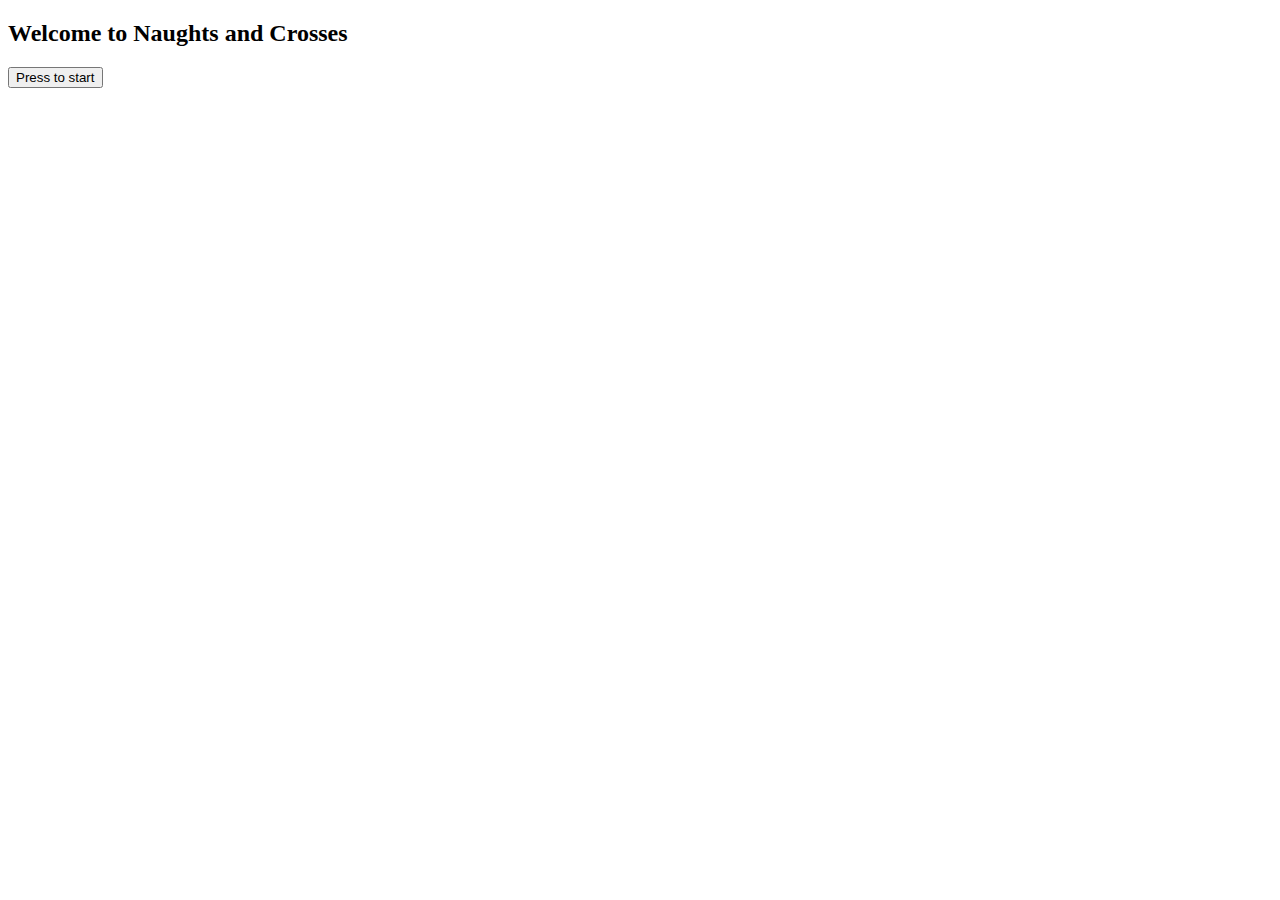
==== templates/index.html @ 5f4ddcdb "main code" ====
<!DOCTYPE html>
<html lang="en">
<head>
    <meta charset="UTF-8">
    <meta http-equiv="X-UA-Compatible" content="IE=edge">
    <meta name="viewport" content="width=device-width, initial-scale=1.0">
    <title>Naughts & Crosses</title>
    <link href="/static/index.css">
</head>
<body>
    
    <h2>Welcome to Naughts and Crosses</h2>
    <button type="button" id="index-btn">Press to start</button>

    <script src="/static/scripts/index.js"></script>
</body>
</html>
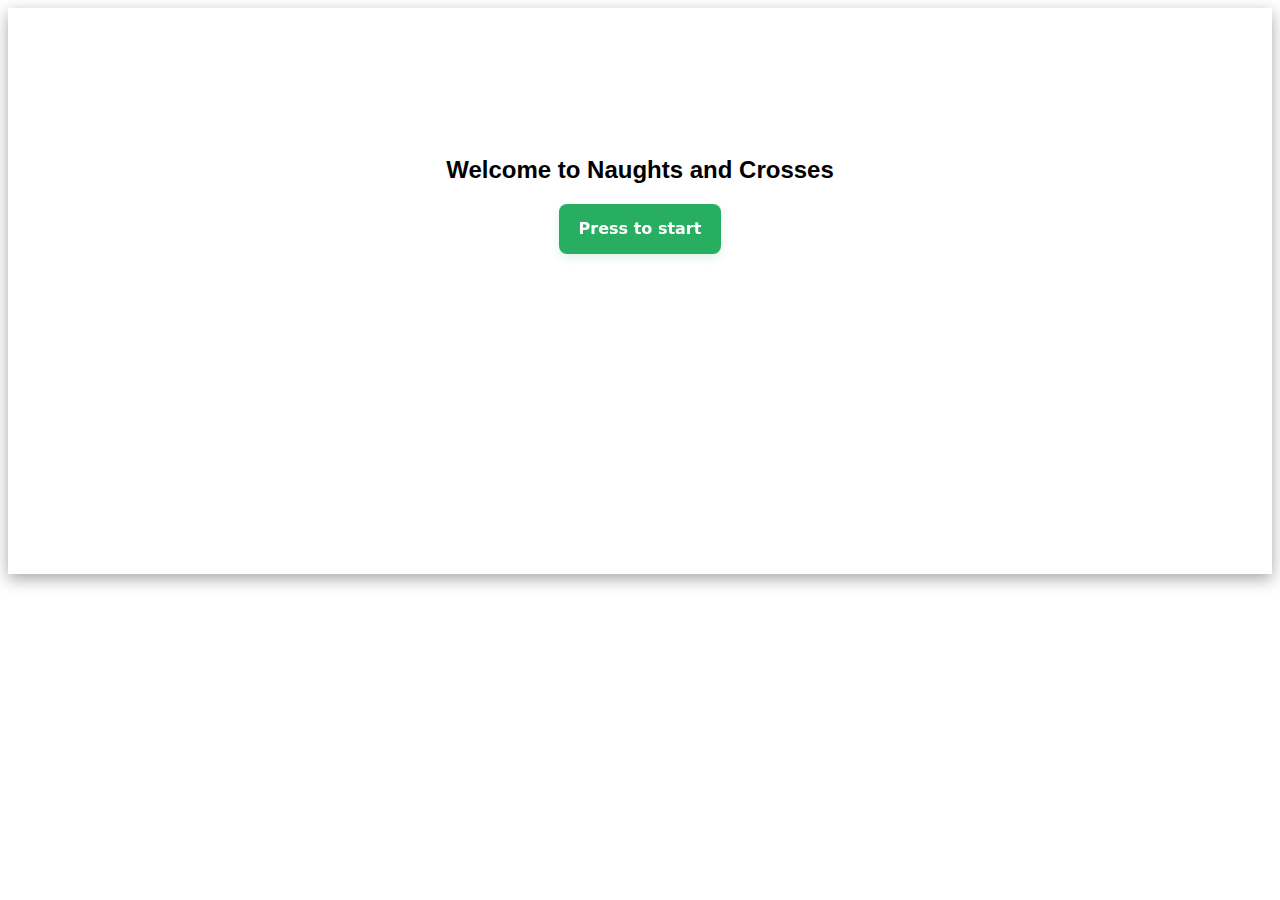
==== commit ff42ff4b: "final commit" ====
--- a/templates/index.html
+++ b/templates/index.html
@@ -5,12 +5,12 @@
     <meta http-equiv="X-UA-Compatible" content="IE=edge">
     <meta name="viewport" content="width=device-width, initial-scale=1.0">
     <title>Naughts & Crosses</title>
-    <link href="/static/index.css">
+    <link lang="css" rel="stylesheet" href="/static/index.css">
 </head>
 <body>
     
     <h2>Welcome to Naughts and Crosses</h2>
-    <button type="button" id="index-btn">Press to start</button>
+    <button type="button" id="index-btn" class="button-68">Press to start</button>
 
     <script src="/static/scripts/index.js"></script>
 </body>
--- a/static/index.css
+++ b/static/index.css
@@ -0,0 +1,54 @@
+body { 
+    font-family: sans-serif;
+    text-align: center;
+    box-shadow: rgba(0, 0, 0, 0.35) 0px 5px 15px;
+    padding: 10% 50px 25%
+}
+
+/* CSS */
+.button-68 {
+  appearance: none;
+  backface-visibility: hidden;
+  background-color: #27ae60;
+  border-radius: 8px;
+  border-style: none;
+  box-shadow: rgba(39, 174, 96, .15) 0 4px 9px;
+  box-sizing: border-box;
+  color: #fff;
+  cursor: pointer;
+  display: inline-block;
+  font-family: Inter,-apple-system,system-ui,"Segoe UI",Helvetica,Arial,sans-serif;
+  font-size: 16px;
+  font-weight: 600;
+  letter-spacing: normal;
+  line-height: 1.5;
+  outline: none;
+  overflow: hidden;
+  padding: 13px 20px;
+  position: relative;
+  text-align: center;
+  text-decoration: none;
+  transform: translate3d(0, 0, 0);
+  transition: all .3s;
+  user-select: none;
+  -webkit-user-select: none;
+  touch-action: manipulation;
+  vertical-align: top;
+  white-space: nowrap;
+}
+
+.button-68:hover {
+  background-color: #1e8449;
+  opacity: 1;
+  transform: translateY(0);
+  transition-duration: .35s;
+}
+
+.button-68:active {
+  transform: translateY(2px);
+  transition-duration: .35s;
+}
+
+.button-68:hover {
+  box-shadow: rgba(39, 174, 96, .2) 0 6px 12px;
+}